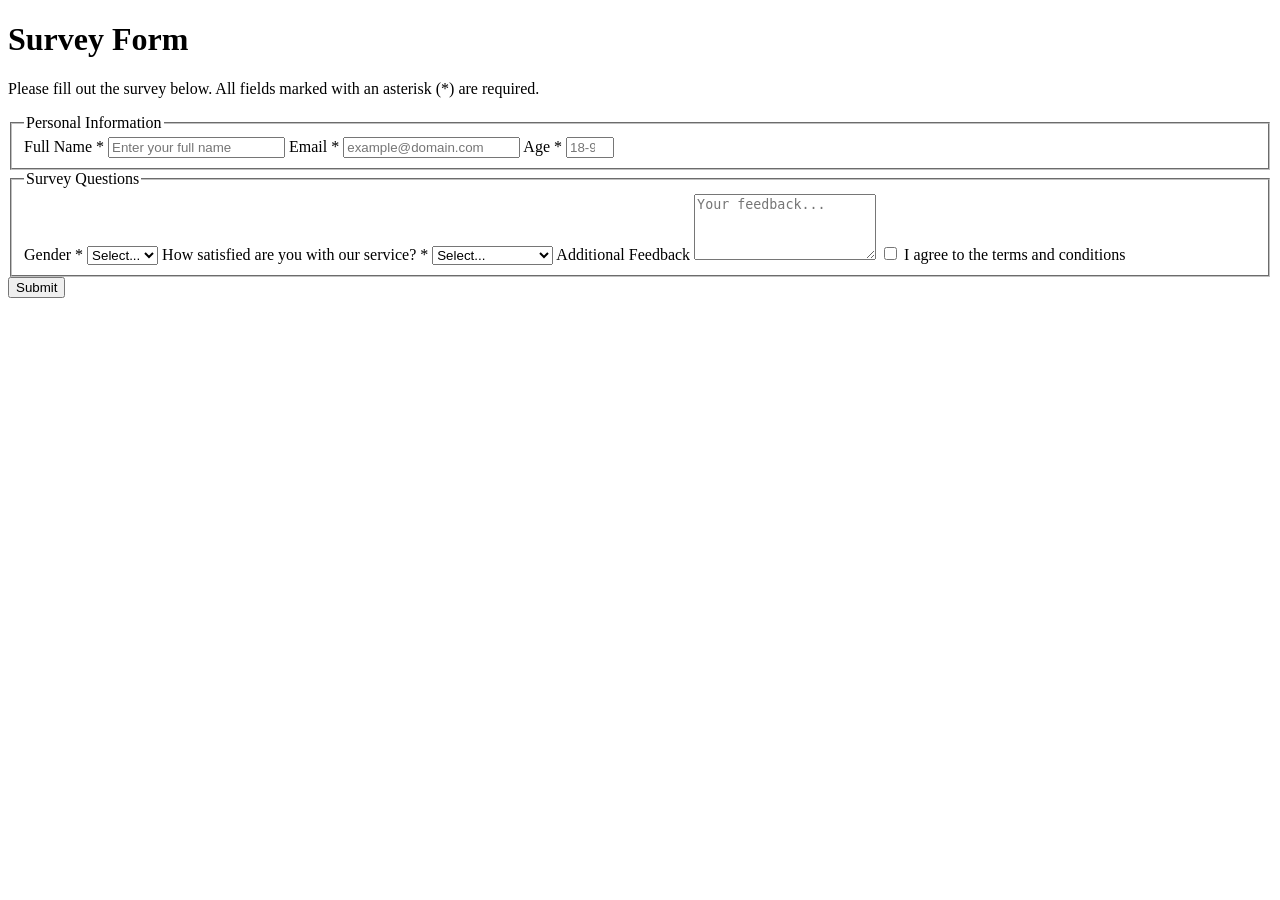
==== Survey/index.html @ ad8dd196 "Organized File" ====
<!DOCTYPE html>
<html lang="en">
<head>
    <meta charset="UTF-8">
    <meta name="viewport" content="width=device-width, initial-scale=1.0">
    <title>Survey Form</title>
    <link rel="stylesheet" href="style.css">
</head>
<body>
    <div class="container">
        <h1>Survey Form</h1>
        <p>Please fill out the survey below. All fields marked with an asterisk (*) are required.</p>

        <form id="survey-form">
            <!-- Personal Information Section -->
            <fieldset>
                <legend>Personal Information</legend>

                <label for="name">Full Name *</label>
                <input type="text" id="name" name="name" required placeholder="Enter your full name" aria-required="true">
                
                <label for="email">Email *</label>
                <input type="email" id="email" name="email" required placeholder="example@domain.com" aria-required="true">

                <label for="age">Age *</label>
                <input type="number" id="age" name="age" min="18" max="99" required placeholder="18-99" aria-required="true">
            </fieldset>

            <!-- Survey Questions Section -->
            <fieldset>
                <legend>Survey Questions</legend>

                <label for="gender">Gender *</label>
                <select id="gender" name="gender" required aria-required="true">
                    <option value="">Select...</option>
                    <option value="male">Male</option>
                    <option value="female">Female</option>
                    <option value="other">Other</option>
                </select>

                <label for="satisfaction">How satisfied are you with our service? *</label>
                <select id="satisfaction" name="satisfaction" required aria-required="true">
                    <option value="">Select...</option>
                    <option value="very-satisfied">Very Satisfied</option>
                    <option value="satisfied">Satisfied</option>
                    <option value="neutral">Neutral</option>
                    <option value="dissatisfied">Dissatisfied</option>
                    <option value="very-dissatisfied">Very Dissatisfied</option>
                </select>

                <label for="feedback">Additional Feedback</label>
                <textarea id="feedback" name="feedback" placeholder="Your feedback..." rows="4"></textarea>

                <label for="terms">
                    <input type="checkbox" id="terms" name="terms" required aria-required="true">
                    I agree to the terms and conditions
                </label>
            </fieldset>

            <button type="submit">Submit</button>
        </form>
    </div>
</body>
</html>
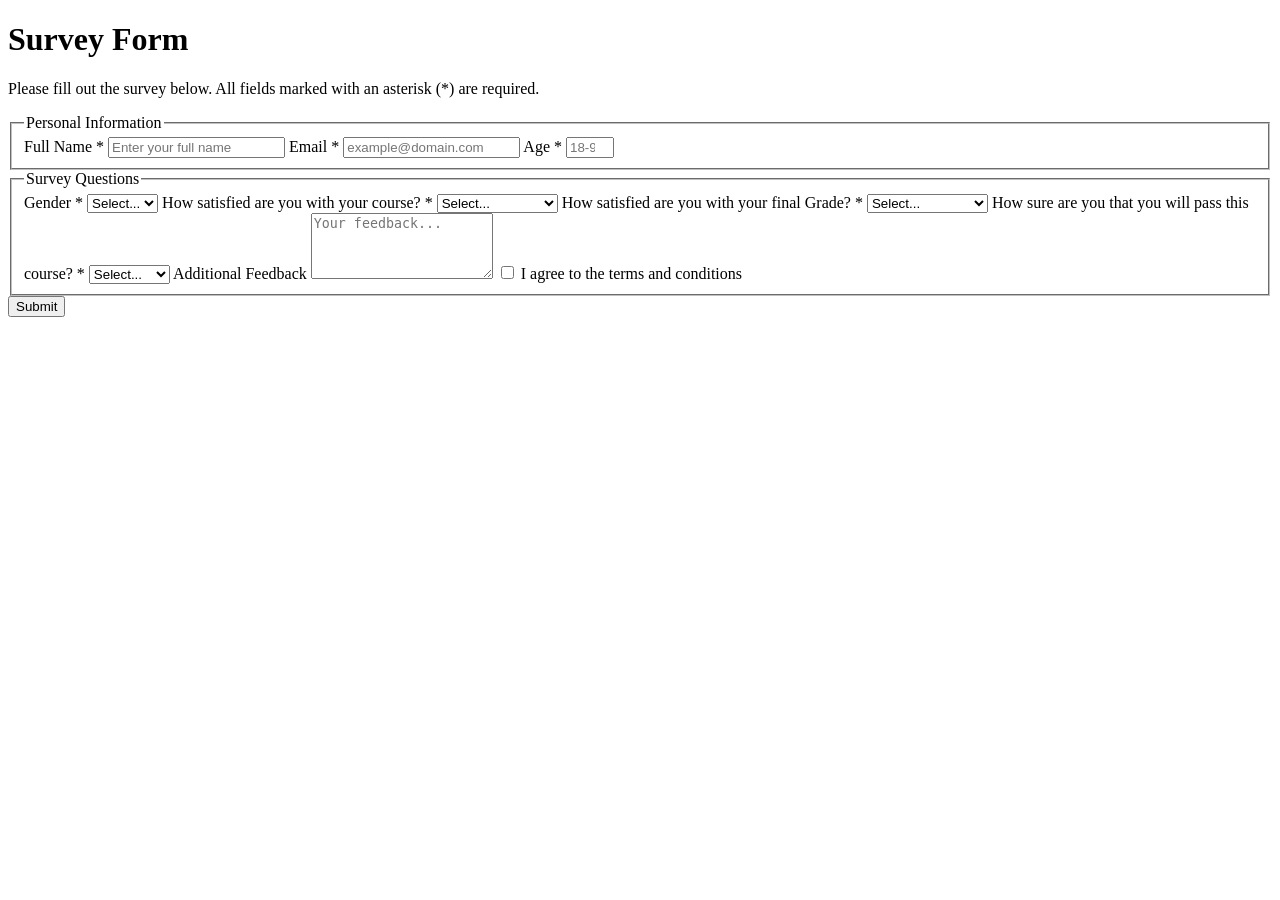
==== commit a7f2f2ed: "Organized Files" ====
--- a/Survey/index.html
+++ b/Survey/index.html
@@ -38,7 +38,7 @@
                     <option value="other">Other</option>
                 </select>
 
-                <label for="satisfaction">How satisfied are you with our service? *</label>
+                <label for="satisfaction">How satisfied are you with your course? *</label>
                 <select id="satisfaction" name="satisfaction" required aria-required="true">
                     <option value="">Select...</option>
                     <option value="very-satisfied">Very Satisfied</option>
@@ -47,6 +47,25 @@
                     <option value="dissatisfied">Dissatisfied</option>
                     <option value="very-dissatisfied">Very Dissatisfied</option>
                 </select>
+
+                <label for="satisfaction">How satisfied are you with your final Grade? *</label>
+                <select id="satisfaction" name="satisfaction" required aria-required="true">
+                    <option value="">Select...</option>
+                    <option value="very-satisfied">Very Satisfied</option>
+                    <option value="satisfied">Satisfied</option>
+                    <option value="neutral">Neutral</option>
+                    <option value="dissatisfied">Dissatisfied</option>
+                    <option value="very-dissatisfied">Very Dissatisfied</option>
+                </select>
+
+                <label for="satisfaction">How sure are you that you will pass this course? *</label>
+                <select id="satisfaction" name="satisfaction" required aria-required="true">
+                    <option value="">Select...</option>
+                    <option value="very-satisfied">Very Sure</option>
+                    <option value="satisfied">Maybe</option>
+                    <option value="neutral">Not Sure</option>
+                </select>
+
 
                 <label for="feedback">Additional Feedback</label>
                 <textarea id="feedback" name="feedback" placeholder="Your feedback..." rows="4"></textarea>
